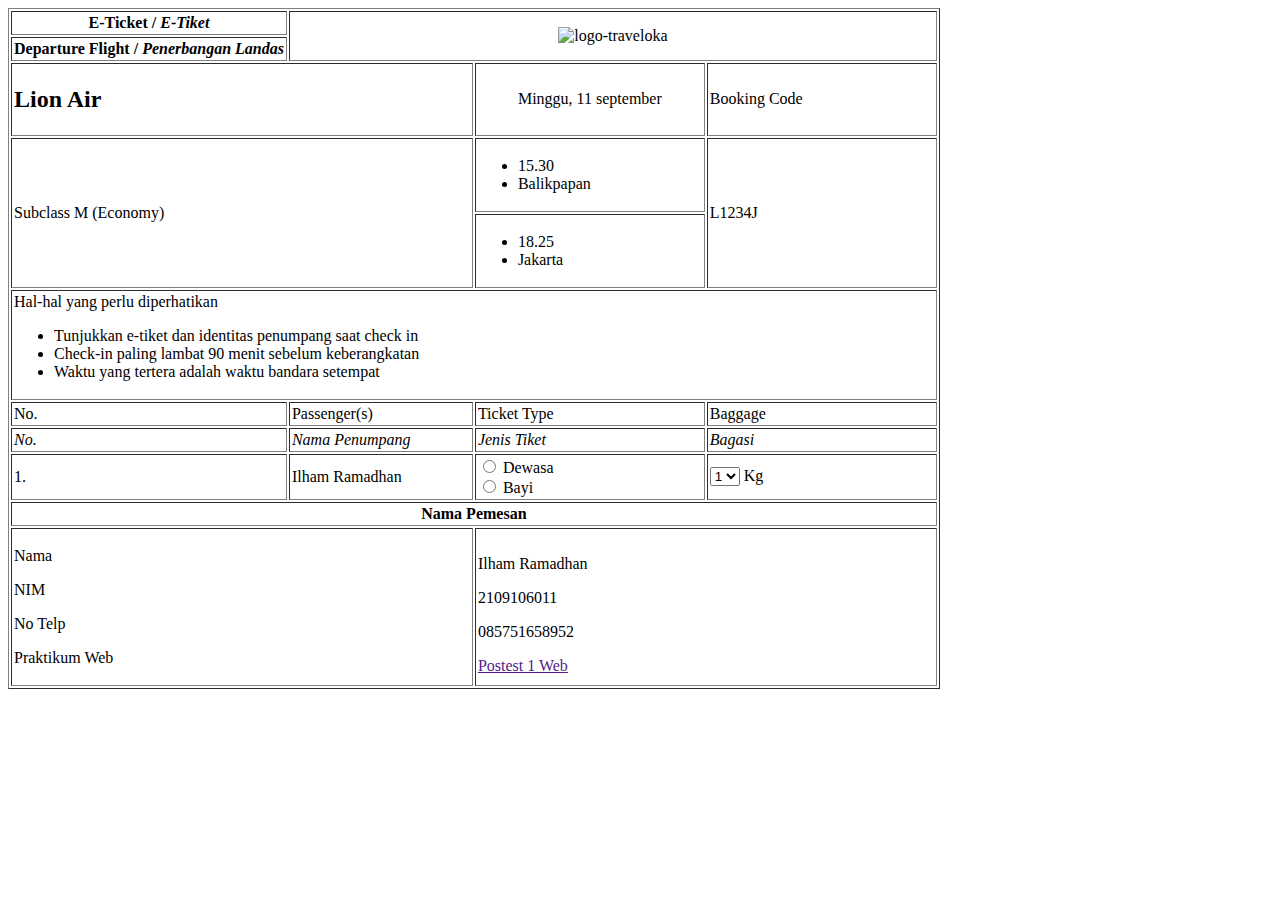
==== main.html @ b99d2c7e "Create main.html" ====
<!DOCTYPE html>
<html lang="en">
<head>
    <meta charset="UTF-8">
    <meta http-equiv="X-UA-Compatible" content="IE=edge">
    <meta name="viewport" content="width=device-width, initial-scale=1.0">
    <title>Ilham Ramadhan Traveloka</title>
</head>

<body>
    <table cellpadding="2" border="1">
        <tr>
            <th> E-Ticket / <i>E-Tiket</i> </th>
            <td colspan="3" rowspan="2" align="center"> <img height="100px" width="300px" src="https://1.bp.blogspot.com/-cBfGfTYoBlY/YOMgGumda6I/AAAAAAAAIuM/Q-bnZSnnUBEFjJihQVK0ZMnJAqFjpL8QgCLcBGAsYHQ/s1453/logo-traveloka.png" alt="logo-traveloka"> </td>
        </tr>

        <tr> 
            <th> Departure Flight / <i>Penerbangan Landas</i> </th>
        </tr>
        
        <tr>
            <th align="left" colspan="2"> <h2>Lion Air</h2> </th>
            <td align="center">Minggu, 11 september</td>
            <td>Booking Code</td>
        </tr>

        <tr>
            <td colspan="2" rowspan="2" align="left">Subclass M (Economy)</td>
            
            <td>
                <ul>
                    <li>15.30</li>
                    <li>Balikpapan</li>
                </ul>
            </td>
            <td rowspan="2">L1234J</td>
        </tr>
        
        <tr>
            <td>
                <ul>
                    <li>18.25</li>
                    <li>Jakarta</li>
                </ul>
            </td>
        </tr>

        <tr>
            <td colspan="4">Hal-hal yang perlu diperhatikan
                <ul>
                    <li>Tunjukkan e-tiket dan identitas penumpang saat check in</li>
                    <li>Check-in paling lambat 90 menit sebelum keberangkatan</li>
                    <li>Waktu yang tertera adalah waktu bandara setempat</li>
                </ul>
            </td>
        </tr>

        <tr>
            <td>No.</td>
            <td>Passenger(s)</td>
            <td>Ticket Type</td>
            <td>Baggage</td>
        </tr>

        <tr>
            <td width="30%"><i>No.</i></td>
            <td width="20%"><i>Nama Penumpang</i></td>
            <td width="25%"><i>Jenis Tiket</i></td>
            <td width="25%"><i>Bagasi</i></td>
        </tr>

        <tr>
            <td>1.</td>
            <td>Ilham Ramadhan</td>
            <td>
                 <input type="radio" name="kategori"> Dewasa <br>
                <input type="radio" name="kategori"> Bayi
            </td>
            <td> 
                <select name="" id="">
                <option value="">1</option>
                <option value="">2</option>
                <option value="">3</option>
                <option value="">4</option>
                <option value="">5</option>
                <option value="">6</option>
                </select>
                Kg
            </td>
        </tr>

        <tr>
            <th colspan="4" align="center">Nama Pemesan</th>
        </tr>

        <tr>
            <td colspan="2">
               <p> Nama </p> 
                <p> NIM </p> 
                <p> No Telp </p> 
                <p> Praktikum Web </p> 
            </td>

            <td colspan="2">
                <p> Ilham Ramadhan </p> 
                 <p> 2109106011 </p> 
                 <p> 085751658952 </p> 
                 <a href="" target="_blank">Postest 1 Web</a> 
             </td> 
        </tr>
</body>
</html>
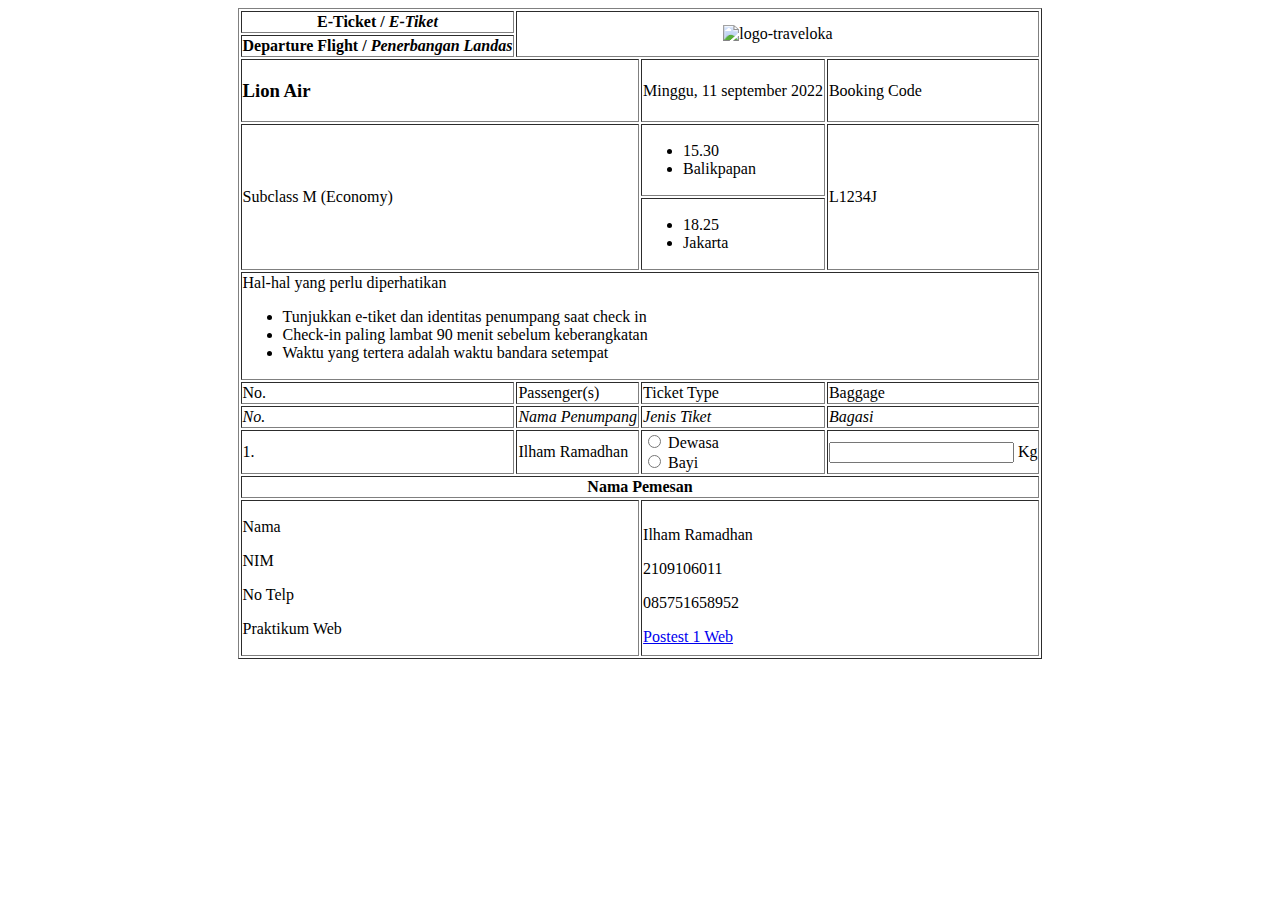
==== commit 19e7a98b: "Update main.html" ====
--- a/main.html
+++ b/main.html
@@ -6,12 +6,11 @@
     <meta name="viewport" content="width=device-width, initial-scale=1.0">
     <title>Ilham Ramadhan Traveloka</title>
 </head>
-
 <body>
-    <table cellpadding="2" border="1">
+    <table border="1" align="center">
         <tr>
             <th> E-Ticket / <i>E-Tiket</i> </th>
-            <td colspan="3" rowspan="2" align="center"> <img height="100px" width="300px" src="https://1.bp.blogspot.com/-cBfGfTYoBlY/YOMgGumda6I/AAAAAAAAIuM/Q-bnZSnnUBEFjJihQVK0ZMnJAqFjpL8QgCLcBGAsYHQ/s1453/logo-traveloka.png" alt="logo-traveloka"> </td>
+            <td colspan="3" rowspan="2" align="center"> <img height="50px" width="200px" src="https://1.bp.blogspot.com/-cBfGfTYoBlY/YOMgGumda6I/AAAAAAAAIuM/Q-bnZSnnUBEFjJihQVK0ZMnJAqFjpL8QgCLcBGAsYHQ/s1453/logo-traveloka.png" alt="logo-traveloka"> </td>
         </tr>
 
         <tr> 
@@ -19,8 +18,8 @@
         </tr>
         
         <tr>
-            <th align="left" colspan="2"> <h2>Lion Air</h2> </th>
-            <td align="center">Minggu, 11 september</td>
+            <th align="left" colspan="2"> <h3>Lion Air</h3> </th>
+            <td align="center">Minggu, 11 september 2022</td>
             <td>Booking Code</td>
         </tr>
 
@@ -35,7 +34,6 @@
             </td>
             <td rowspan="2">L1234J</td>
         </tr>
-        
         <tr>
             <td>
                 <ul>
@@ -63,10 +61,10 @@
         </tr>
 
         <tr>
-            <td width="30%"><i>No.</i></td>
-            <td width="20%"><i>Nama Penumpang</i></td>
-            <td width="25%"><i>Jenis Tiket</i></td>
-            <td width="25%"><i>Bagasi</i></td>
+            <td><i>No.</i></td>
+            <td><i>Nama Penumpang</i></td>
+            <td><i>Jenis Tiket</i></td>
+            <td><i>Bagasi</i></td>
         </tr>
 
         <tr>
@@ -76,17 +74,8 @@
                  <input type="radio" name="kategori"> Dewasa <br>
                 <input type="radio" name="kategori"> Bayi
             </td>
-            <td> 
-                <select name="" id="">
-                <option value="">1</option>
-                <option value="">2</option>
-                <option value="">3</option>
-                <option value="">4</option>
-                <option value="">5</option>
-                <option value="">6</option>
-                </select>
-                Kg
-            </td>
+            <td><input type="number" min="0"> Kg</td>
+            </form>
         </tr>
 
         <tr>
@@ -95,18 +84,19 @@
 
         <tr>
             <td colspan="2">
-               <p> Nama </p> 
-                <p> NIM </p> 
-                <p> No Telp </p> 
-                <p> Praktikum Web </p> 
+               <p> Nama </p>
+               <p> NIM </p>
+               <p> No Telp </p>
+               <p> Praktikum Web </p> 
             </td>
 
             <td colspan="2">
-                <p> Ilham Ramadhan </p> 
-                 <p> 2109106011 </p> 
-                 <p> 085751658952 </p> 
-                 <a href="" target="_blank">Postest 1 Web</a> 
-             </td> 
+                <p> Ilham Ramadhan </p>
+                <p> 2109106011 </p>
+                <p> 085751658952 </p>
+                <a href="https://github.com/rmdluy/rmdluy.github.io">Postest 1 Web</a> 
+             </td>
         </tr>
+
 </body>
 </html>
